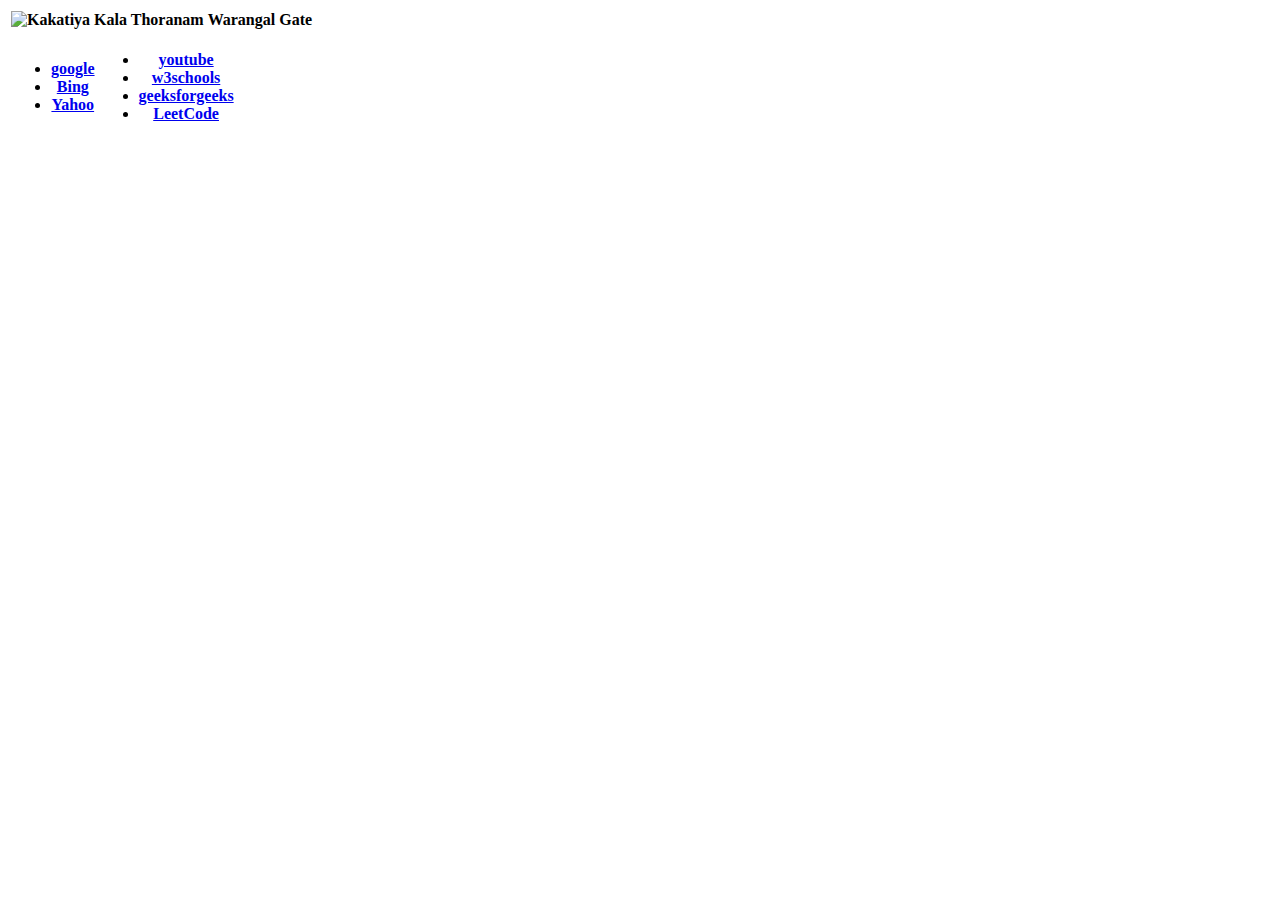
==== index.html @ b929f64a "initial commit" ====
<!DOCTYPE html>
<html>
<head>
  <meta charset="utf-8">
  <meta name="viewport" content="width=device-width">
</head>
<body>
    <table class="table1">
        <tr class="row1">
            <th align="left">
                <img width=100 height="100" alt="Kakatiya Kala Thoranam" src="https://upload.wikimedia.org/wikipedia/commons/3/31/Warangal_fort.jpg"/>
            </th>
            <th valign="top">Warangal Gate</th>
        </tr>
    </table>
    <table class="table2">
        <tr class="row2">
            <th>
                <ul>
                    <li class="Google"><a href="https://www.google.com/">google</a></li>
                    <li class="Bing"><a href="https://www.bing.com">Bing</a></li>
                    <li class="Yahoo"><a href="https://in.search.yahoo.com">Yahoo</a></li>
                </ul>
            </th>
            <th>
                <ul>
                    <li class="youtube"><a href="https://www.youtube.com/">youtube</a></li>
                    <li class="w3schools"><a href="https://www.w3schools.com/">w3schools</a></li>
                    <li class="gfg"><a href="https://www.geeksforgeeks.org/">geeksforgeeks</a></li>
                    <li class="Leetcode"><a href="https://leetcode.com/">LeetCode</a></li>
                </ul>
            </th>
        </tr> 
    </table>

</body>
</html>
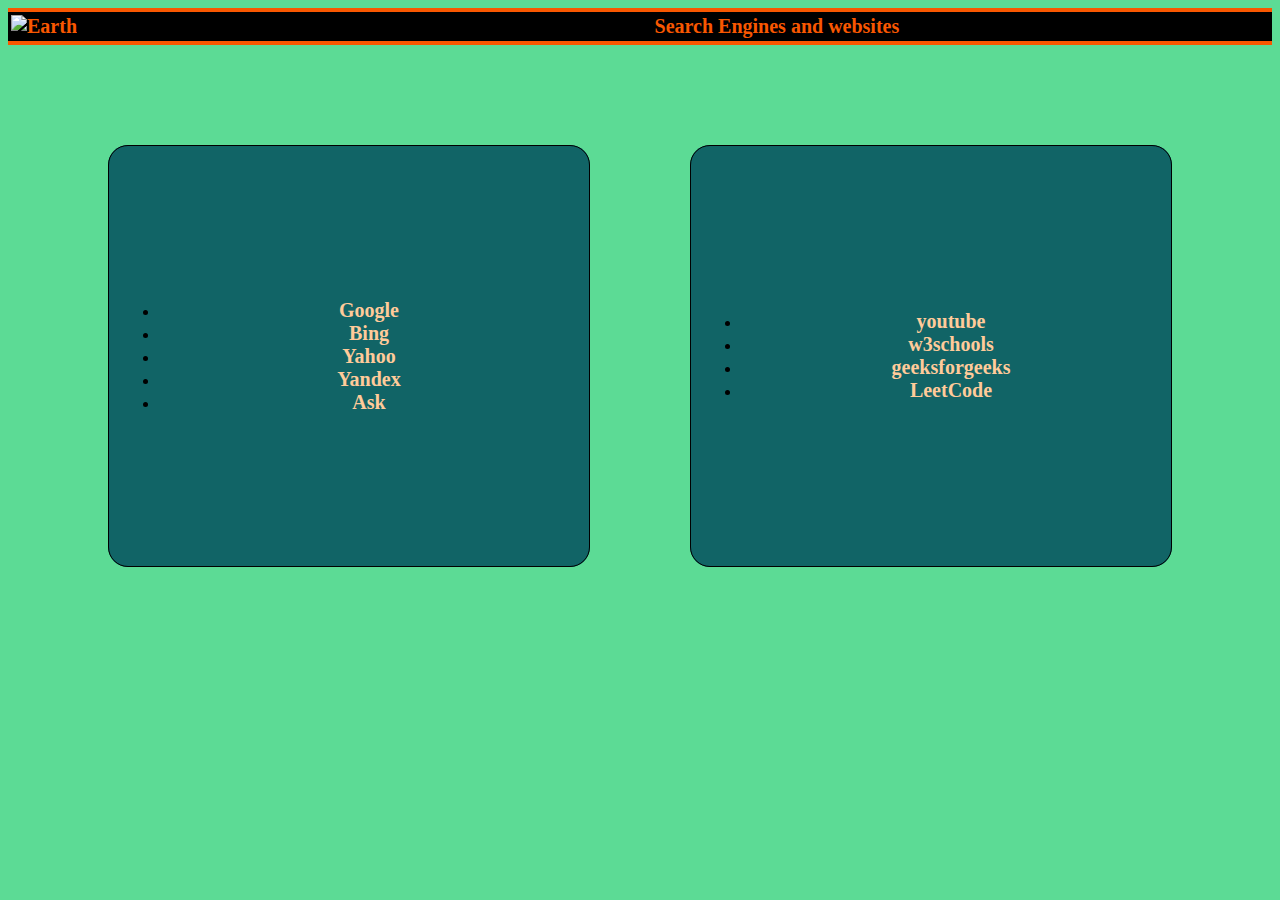
==== commit dd246e29: "commit-2" ====
--- a/index.html
+++ b/index.html
@@ -3,26 +3,30 @@
 <head>
   <meta charset="utf-8">
   <meta name="viewport" content="width=device-width">
+  <link rel="stylesheet" type="text/css" href="./screen.css"/>
 </head>
 <body>
     <table class="table1">
         <tr class="row1">
             <th align="left">
-                <img width=100 height="100" alt="Kakatiya Kala Thoranam" src="https://upload.wikimedia.org/wikipedia/commons/3/31/Warangal_fort.jpg"/>
+                <img width=100 height="100" alt="Earth" src="https://media.istockphoto.com/photos/view-of-earth-from-outer-space-with-north-america-visible-picture-id172923218?b=1&k=20&m=172923218&s=170667a&w=0&h=9GpKFxuYDWvQbE-s5ny7RM0Asl-xNfz7aSvhGLzW9X4="/>
             </th>
-            <th valign="top">Warangal Gate</th>
+            <th>Search Engines and websites</th>
         </tr>
     </table>
     <table class="table2">
         <tr class="row2">
-            <th>
+            <th class="col1">
                 <ul>
-                    <li class="Google"><a href="https://www.google.com/">google</a></li>
+                    <li class="Google"><a href="https://www.google.com/">Google</a></li>
                     <li class="Bing"><a href="https://www.bing.com">Bing</a></li>
                     <li class="Yahoo"><a href="https://in.search.yahoo.com">Yahoo</a></li>
+                    <li class="Yandex"><a href="https://yandex.com/">Yandex</a></li>
+                    <li class="Ask"><a href="https://www.ask.com/">Ask</a></li>
+
                 </ul>
             </th>
-            <th>
+            <th class="col2">
                 <ul>
                     <li class="youtube"><a href="https://www.youtube.com/">youtube</a></li>
                     <li class="w3schools"><a href="https://www.w3schools.com/">w3schools</a></li>
--- a/screen.css
+++ b/screen.css
@@ -0,0 +1,54 @@
+
+    body{
+        background:#5CDB95;
+    }
+    table{
+    width:100%;
+    }
+    .table1,.row1{
+    border-top:4px solid #F95700FF ;
+    border-bottom:4px solid #F95700FF;
+    color:#F95700FF;
+    background: black;
+    font-size:20px;
+    text-align:center;
+    }
+    .table2{
+        border-spacing: 100px;
+    }
+    .row2,.col1,.col2{
+        border: 1px solid black;
+        border-radius: 20px;
+        margin: 50px Solid black;
+        width:200px;
+        height:400px;
+        text-align:centre;
+        background:#116466;
+        padding: 10px;
+    }
+a{
+    color:#FFCB9A;
+    font-size:20px;
+    text-decoration: None;
+}
+/*
+li.Google{
+    list-style-image: url('https://upload.wikimedia.org/wikipedia/commons/thumb/a/a5/Google_Chrome_icon_%28September_2014%29.svg/1200px-Google_Chrome_icon_%28September_2014%29.svg.png');
+}
+    
+    
+/*
+
+.Bing{
+    list-style-image:url('https://cdn.vox-cdn.com/thumbor/sagWeUqrmjiBWovnPt4wJzN6jvs=/1400x1400/filters:format(jpeg)/cdn.vox-cdn.com/uploads/chorus_asset/file/21937385/binglogo.jpg');
+}
+.Yahoo{
+    list-style-image:url('https://play-lh.googleusercontent.com/xWZvkiGh8swIP2th1KT_Nf5skmDoC0a8v2oE6kJq-zP5FVm1Gr643ITaEwcdR3KLZqc');
+}
+.Yandex{
+    list-style-image:url('https://yastatic.net/s3/home-static/_/90/9034470dfcb0bea0db29a281007b8a38.png');
+}
+.Ask{
+    list-style-image:url('https://www.reliablesoft.net/wp-content/uploads/2016/12/ask-logo.png');
+}
+*/
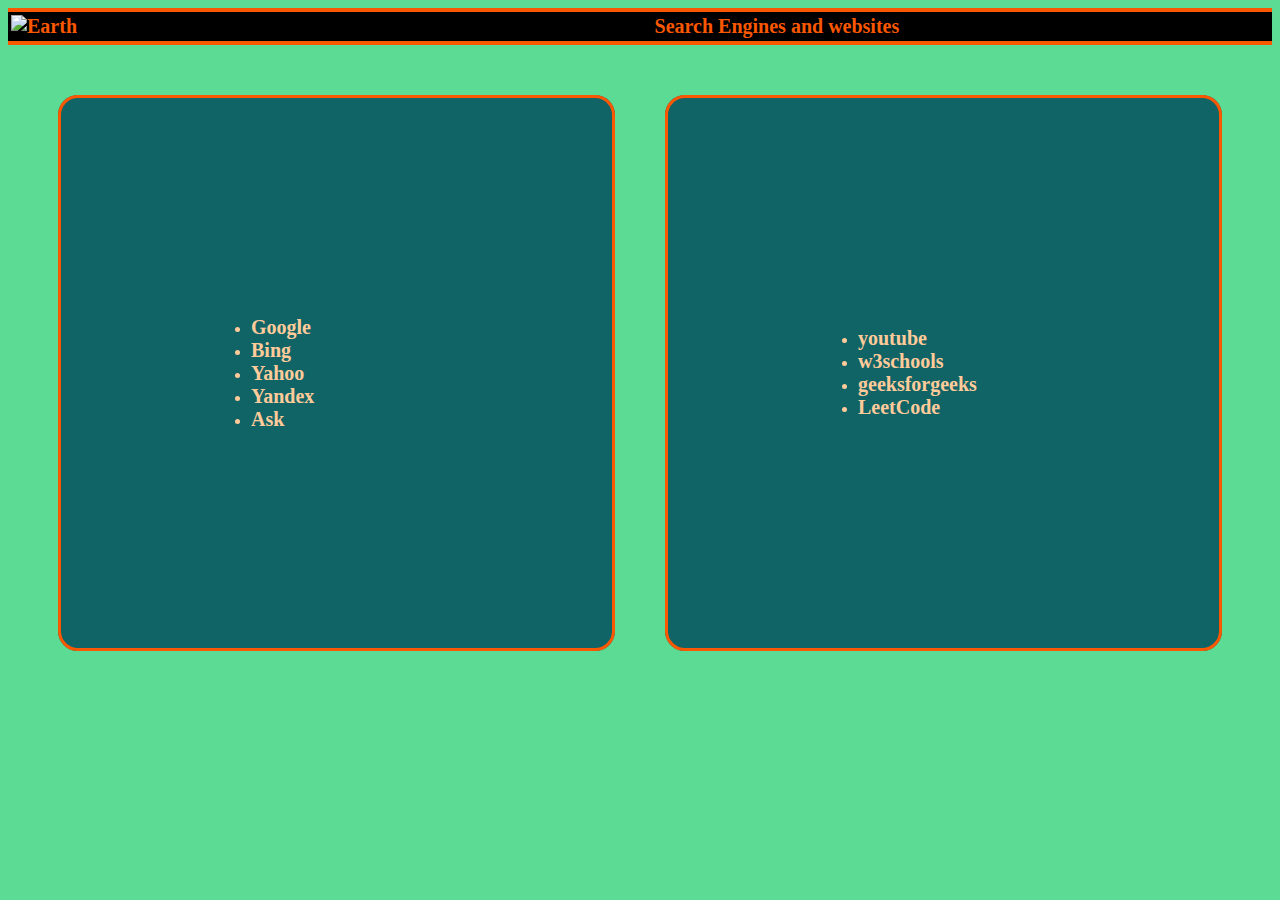
==== commit 7b0a7e0d: "commit-3" ====
--- a/index.html
+++ b/index.html
@@ -18,8 +18,8 @@
         <tr class="row2">
             <th class="col1">
                 <ul>
-                    <li class="Google"><a href="https://www.google.com/">Google</a></li>
-                    <li class="Bing"><a href="https://www.bing.com">Bing</a></li>
+                    <li><a href="https://www.google.com/">Google</a></li>
+                    <li><a href="https://www.bing.com">Bing</a></li>
                     <li class="Yahoo"><a href="https://in.search.yahoo.com">Yahoo</a></li>
                     <li class="Yandex"><a href="https://yandex.com/">Yandex</a></li>
                     <li class="Ask"><a href="https://www.ask.com/">Ask</a></li>
@@ -28,10 +28,10 @@
             </th>
             <th class="col2">
                 <ul>
-                    <li class="youtube"><a href="https://www.youtube.com/">youtube</a></li>
-                    <li class="w3schools"><a href="https://www.w3schools.com/">w3schools</a></li>
-                    <li class="gfg"><a href="https://www.geeksforgeeks.org/">geeksforgeeks</a></li>
-                    <li class="Leetcode"><a href="https://leetcode.com/">LeetCode</a></li>
+                    <li><a href="https://www.youtube.com/">youtube</a></li>
+                    <li><a href="https://www.w3schools.com/">w3schools</a></li>
+                    <li><a href="https://www.geeksforgeeks.org/">geeksforgeeks</a></li>
+                    <li><a href="https://leetcode.com/">LeetCode</a></li>
                 </ul>
             </th>
         </tr> 
--- a/screen.css
+++ b/screen.css
@@ -1,54 +1,32 @@
 
-    body{
-        background:#5CDB95;
-    }
-    table{
+body{
+    background:#5CDB95;
+}
+table{
     width:100%;
-    }
-    .table1,.row1{
+}
+.table1,.row1{
     border-top:4px solid #F95700FF ;
     border-bottom:4px solid #F95700FF;
     color:#F95700FF;
     background: black;
     font-size:20px;
     text-align:center;
-    }
-    .table2{
-        border-spacing: 100px;
-    }
-    .row2,.col1,.col2{
-        border: 1px solid black;
-        border-radius: 20px;
-        margin: 50px Solid black;
-        width:200px;
-        height:400px;
-        text-align:centre;
-        background:#116466;
-        padding: 10px;
+}
+.table2{
+    border-spacing: 50px;
+}
+.row2,.col1,.col2{
+    border: 3px solid #F95700FF;
+    border-radius: 20px;
+    width:250px;
+    height:250px;
+    text-align:left;
+    background:#116466;
+    color:#FFCB9A;
+    padding: 150px;
     }
 a{
     color:#FFCB9A;
     font-size:20px;
-    text-decoration: None;
-}
-/*
-li.Google{
-    list-style-image: url('https://upload.wikimedia.org/wikipedia/commons/thumb/a/a5/Google_Chrome_icon_%28September_2014%29.svg/1200px-Google_Chrome_icon_%28September_2014%29.svg.png');
-}
-    
-    
-/*
-
-.Bing{
-    list-style-image:url('https://cdn.vox-cdn.com/thumbor/sagWeUqrmjiBWovnPt4wJzN6jvs=/1400x1400/filters:format(jpeg)/cdn.vox-cdn.com/uploads/chorus_asset/file/21937385/binglogo.jpg');
-}
-.Yahoo{
-    list-style-image:url('https://play-lh.googleusercontent.com/xWZvkiGh8swIP2th1KT_Nf5skmDoC0a8v2oE6kJq-zP5FVm1Gr643ITaEwcdR3KLZqc');
-}
-.Yandex{
-    list-style-image:url('https://yastatic.net/s3/home-static/_/90/9034470dfcb0bea0db29a281007b8a38.png');
-}
-.Ask{
-    list-style-image:url('https://www.reliablesoft.net/wp-content/uploads/2016/12/ask-logo.png');
-}
-*/
+    text-decoration: None;}
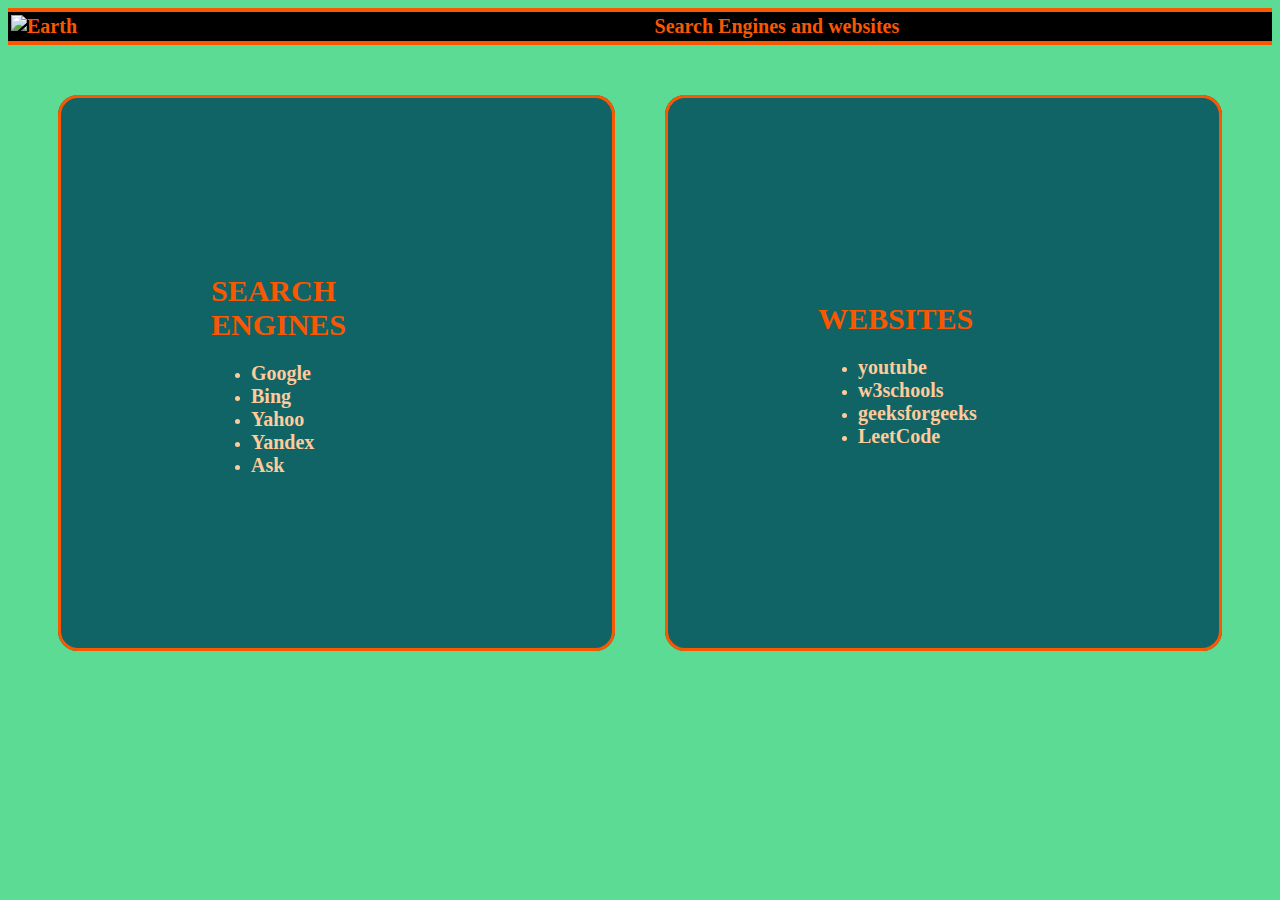
==== commit 609a643d: "commit-3" ====
--- a/index.html
+++ b/index.html
@@ -17,6 +17,7 @@
     <table class="table2">
         <tr class="row2">
             <th class="col1">
+                <h1>SEARCH ENGINES</h1>
                 <ul>
                     <li><a href="https://www.google.com/">Google</a></li>
                     <li><a href="https://www.bing.com">Bing</a></li>
@@ -27,6 +28,7 @@
                 </ul>
             </th>
             <th class="col2">
+                <h1>WEBSITES</h1>
                 <ul>
                     <li><a href="https://www.youtube.com/">youtube</a></li>
                     <li><a href="https://www.w3schools.com/">w3schools</a></li>
--- a/screen.css
+++ b/screen.css
@@ -26,6 +26,10 @@
     color:#FFCB9A;
     padding: 150px;
     }
+h1{
+    color:#F95700FF;
+    font-size: 30px;
+}
 a{
     color:#FFCB9A;
     font-size:20px;
